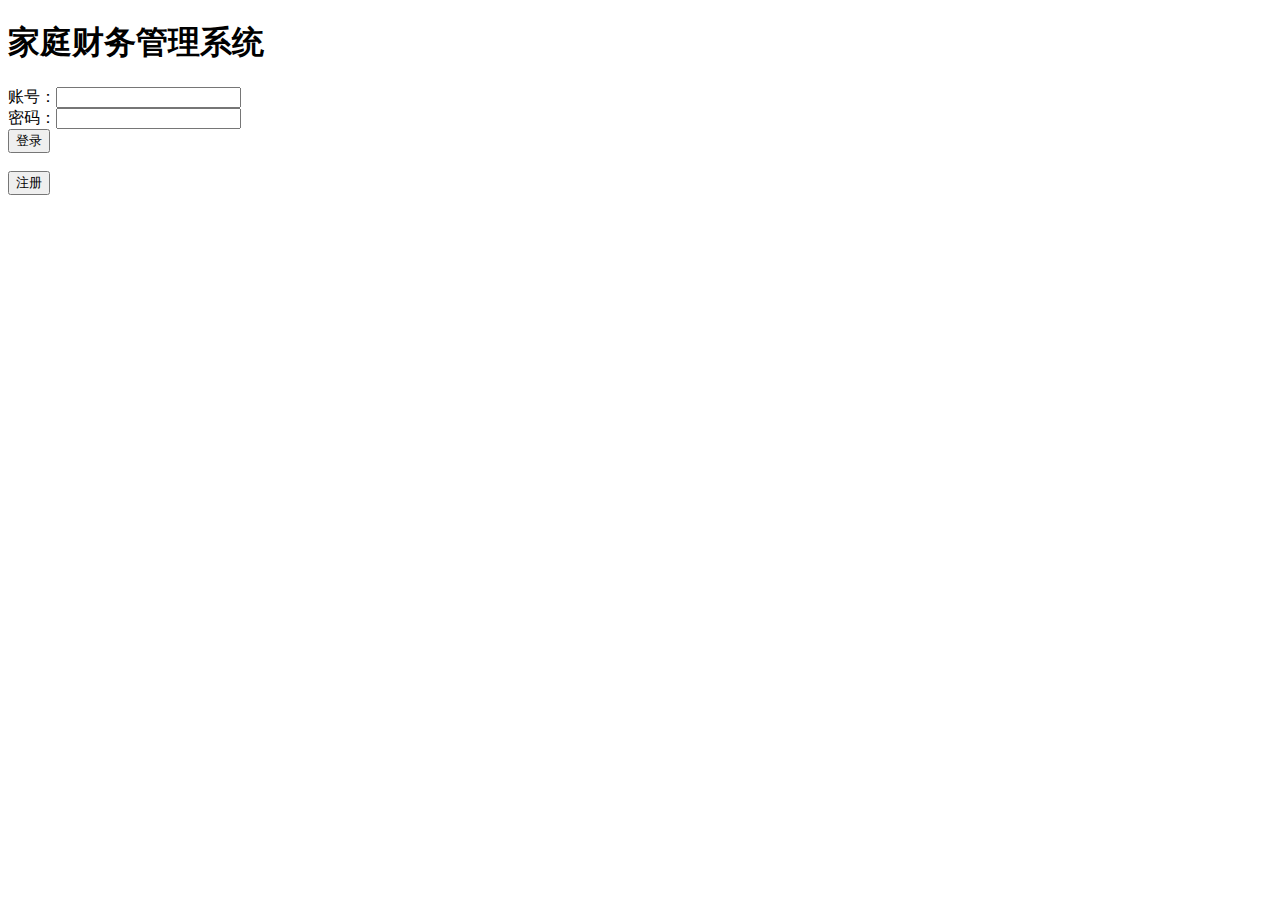
==== src/main/resources/templates/login.html @ 96ad5831 "zyp ffm1.0" ====
<!DOCTYPE html>
<html lang="en" xmlns:th="http://www.thymeleaf.org">
<head>
    <meta http-equiv="Content-Type" content="text/html; charset=UTF-8" />
    <title>Title</title>
    <link href="../css/login_style.css" type="text/css" rel="stylesheet" />
    <link href="../css/form-grey.css" type="text/css" rel="stylesheet" />
    <script src="http://libs.baidu.com/jquery/1.9.1/jquery.min.js"></script>
    <!--<script src="../js/jquery-3.2.0.min.js"></script>-->
    <script  src="../js/login.js"></script>
</head>
<body>
<div class="heading"></div>
<div class="login-form">

    <form class="basic-grey">
        <h1>家庭财务管理系统</h1>
        <span>账号：</span><input  id="username" type="text" /><br/>
        <span>密码：</span><input  id="password" type="password" />
    <div>
        <input type="button" id="login" value="登录"/><br/><br/>
        <input type="button" id="register" value="注册"/>
    </div>
    </form>
</div>

</body>
</html>
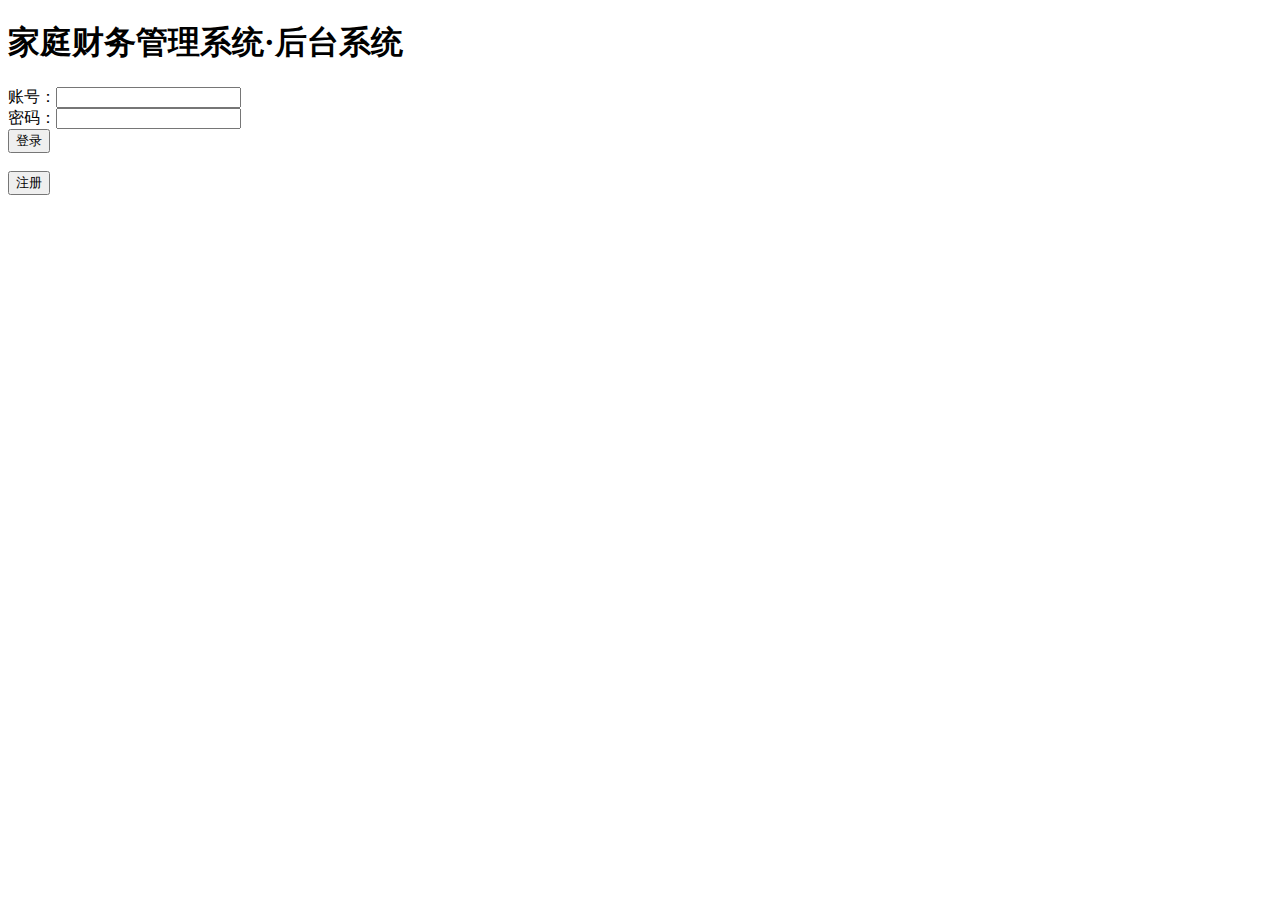
==== commit 2a463d2d: "完成后台系统的功能和页面 加上了小贴士和反馈信息" ====
--- a/src/main/resources/templates/login.html
+++ b/src/main/resources/templates/login.html
@@ -6,7 +6,6 @@
     <link href="../css/login_style.css" type="text/css" rel="stylesheet" />
     <link href="../css/form-grey.css" type="text/css" rel="stylesheet" />
     <script src="http://libs.baidu.com/jquery/1.9.1/jquery.min.js"></script>
-    <!--<script src="../js/jquery-3.2.0.min.js"></script>-->
     <script  src="../js/login.js"></script>
 </head>
 <body>
@@ -14,7 +13,7 @@
 <div class="login-form">
 
     <form class="basic-grey">
-        <h1>家庭财务管理系统</h1>
+        <h1>家庭财务管理系统·后台系统</h1>
         <span>账号：</span><input  id="username" type="text" /><br/>
         <span>密码：</span><input  id="password" type="password" />
     <div>
